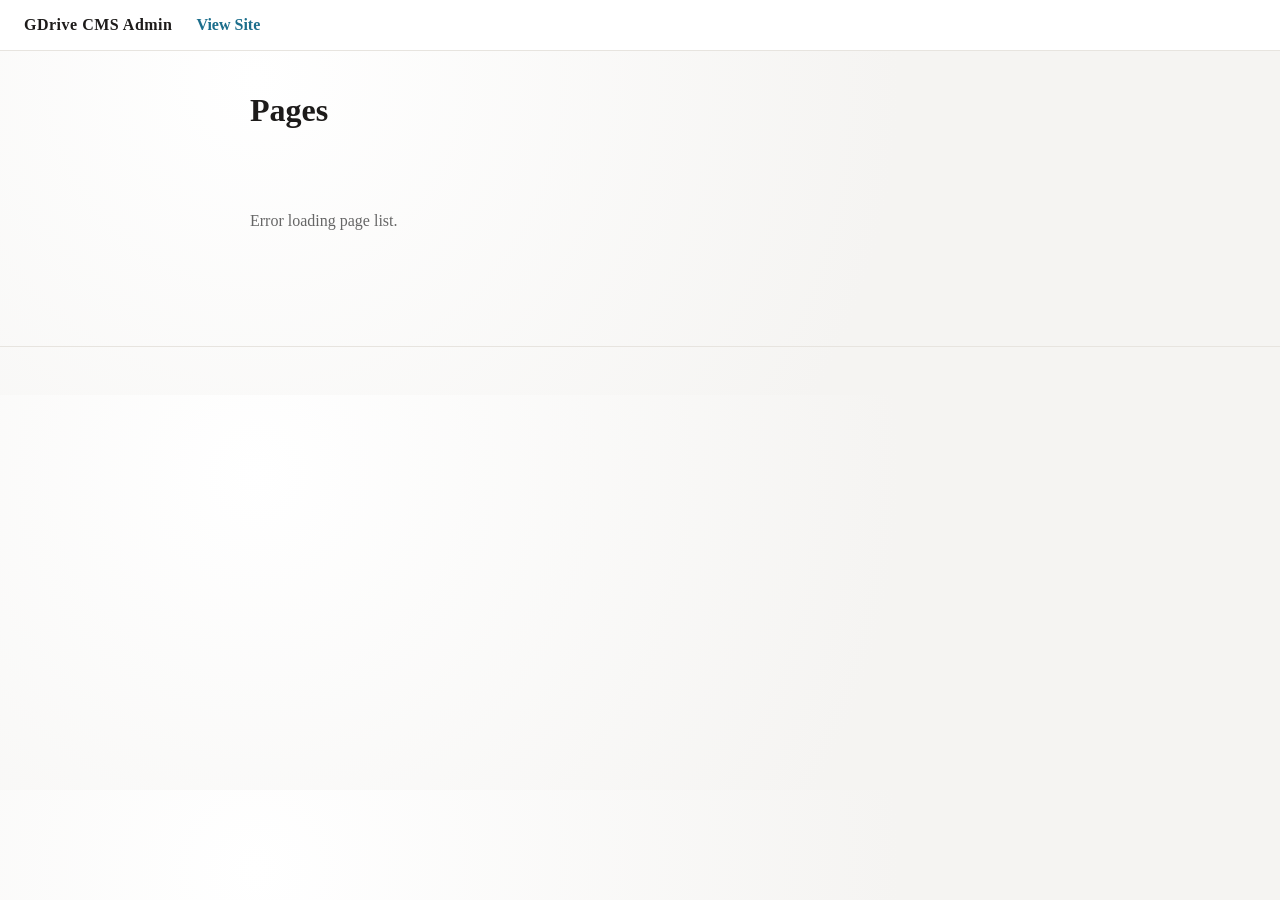
==== admin.html @ 1c49ac18 "Initial static CMS frontend" ====
<!doctype html>
<html lang="en">
<head>
  <meta charset="utf-8" />
  <meta name="viewport" content="width=device-width,initial-scale=1" />
  <title>GDrive CMS Admin</title>
  <link rel="stylesheet" href="styles.css" />
</head>
<body>
  <header class="site-header">
    <div class="brand">GDrive CMS Admin</div>
    <nav class="site-nav">
      <a href="index.html">View Site</a>
    </nav>
  </header>

  <main class="content">
    <h1>Pages</h1>
    <div id="admin-status" class="loading">Loading...</div>
    <div id="admin-list"></div>
  </main>

  <footer class="site-footer">
    <div id="sheet-link"></div>
  </footer>

  <script src="admin.js"></script>
</body>
</html>
---- styles.css ----
:root {
  --bg: #f5f4f2;
  --ink: #1d1b1a;
  --accent: #1c6e8c;
  --soft: #e7e4df;
}

* { box-sizing: border-box; }

body {
  margin: 0;
  font-family: "Georgia", "Times New Roman", serif;
  color: var(--ink);
  background: radial-gradient(circle at 20% 20%, #ffffff 0%, var(--bg) 60%);
}

.site-header {
  position: sticky;
  top: 0;
  background: #fff;
  border-bottom: 1px solid var(--soft);
  display: flex;
  align-items: center;
  gap: 24px;
  padding: 16px 24px;
  z-index: 2;
}

.brand {
  font-weight: 700;
  letter-spacing: 0.5px;
}

.site-nav a {
  margin-right: 16px;
  text-decoration: none;
  color: var(--accent);
  font-weight: 600;
}

.site-nav a.active {
  color: var(--ink);
  border-bottom: 2px solid var(--ink);
}

.content {
  max-width: 820px;
  margin: 32px auto 64px;
  padding: 0 20px;
  line-height: 1.7;
}

.content img { max-width: 100%; height: auto; border-radius: 8px; }

.loading {
  padding: 48px 0;
  color: #666;
}

.site-footer {
  border-top: 1px solid var(--soft);
  padding: 24px;
  text-align: center;
  color: #777;
}

.site-footer a { color: var(--accent); text-decoration: none; }
.footer-links { margin-top: 8px; }
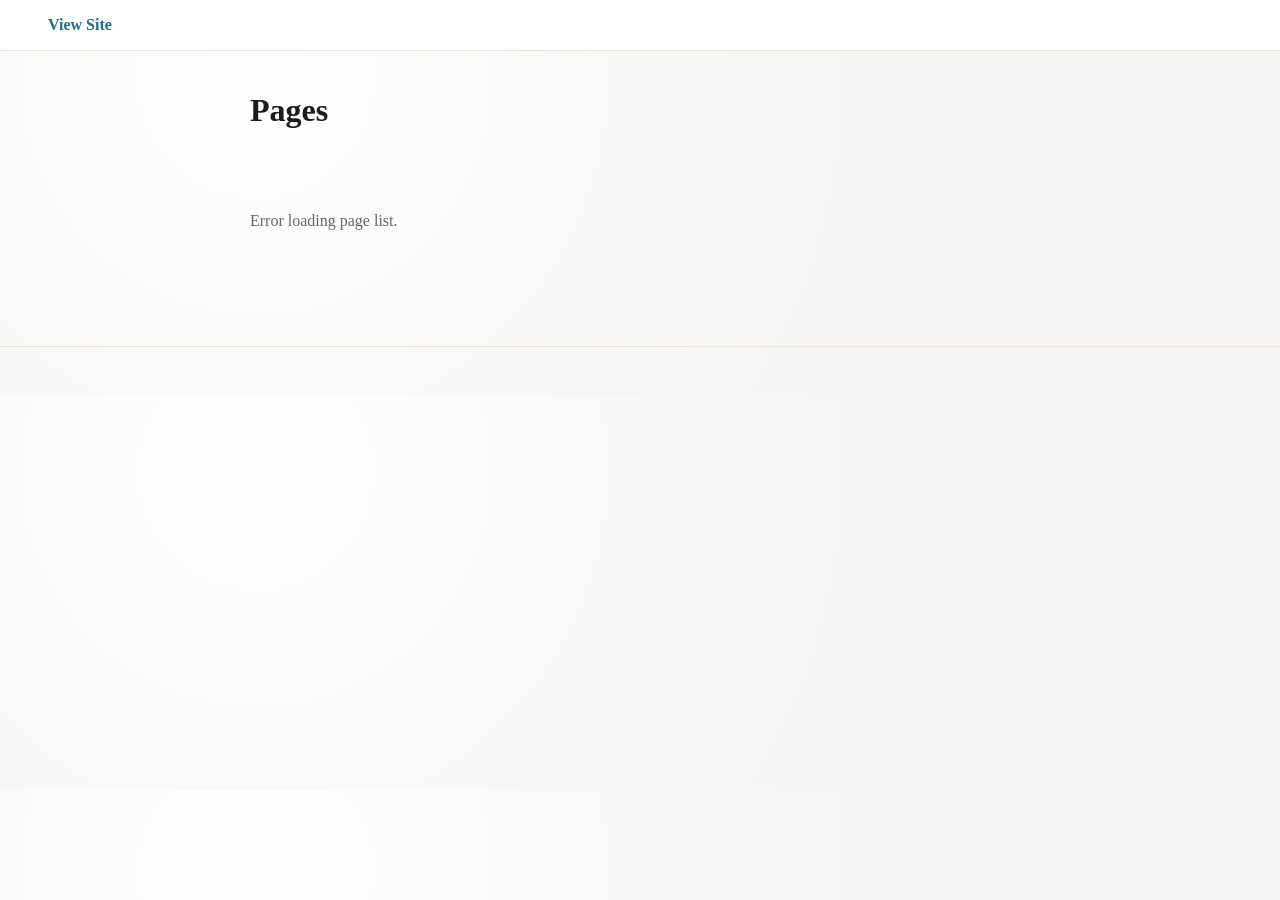
==== commit 09465776: "Add configurable branding" ====
--- a/admin.html
+++ b/admin.html
@@ -7,8 +7,8 @@
   <link rel="stylesheet" href="styles.css" />
 </head>
 <body>
-  <header class="site-header">
-    <div class="brand">GDrive CMS Admin</div>
+  <header id="site-header" class="site-header">
+    <div class="brand" id="brand"></div>
     <nav class="site-nav">
       <a href="index.html">View Site</a>
     </nav>
@@ -24,6 +24,7 @@
     <div id="sheet-link"></div>
   </footer>
 
+  <script src="config.js"></script>
   <script src="admin.js"></script>
 </body>
 </html>
--- a/styles.css
+++ b/styles.css
@@ -29,6 +29,12 @@
 .brand {
   font-weight: 700;
   letter-spacing: 0.5px;
+}
+
+.brand img {
+  height: 28px;
+  width: auto;
+  vertical-align: middle;
 }
 
 .site-nav a {
